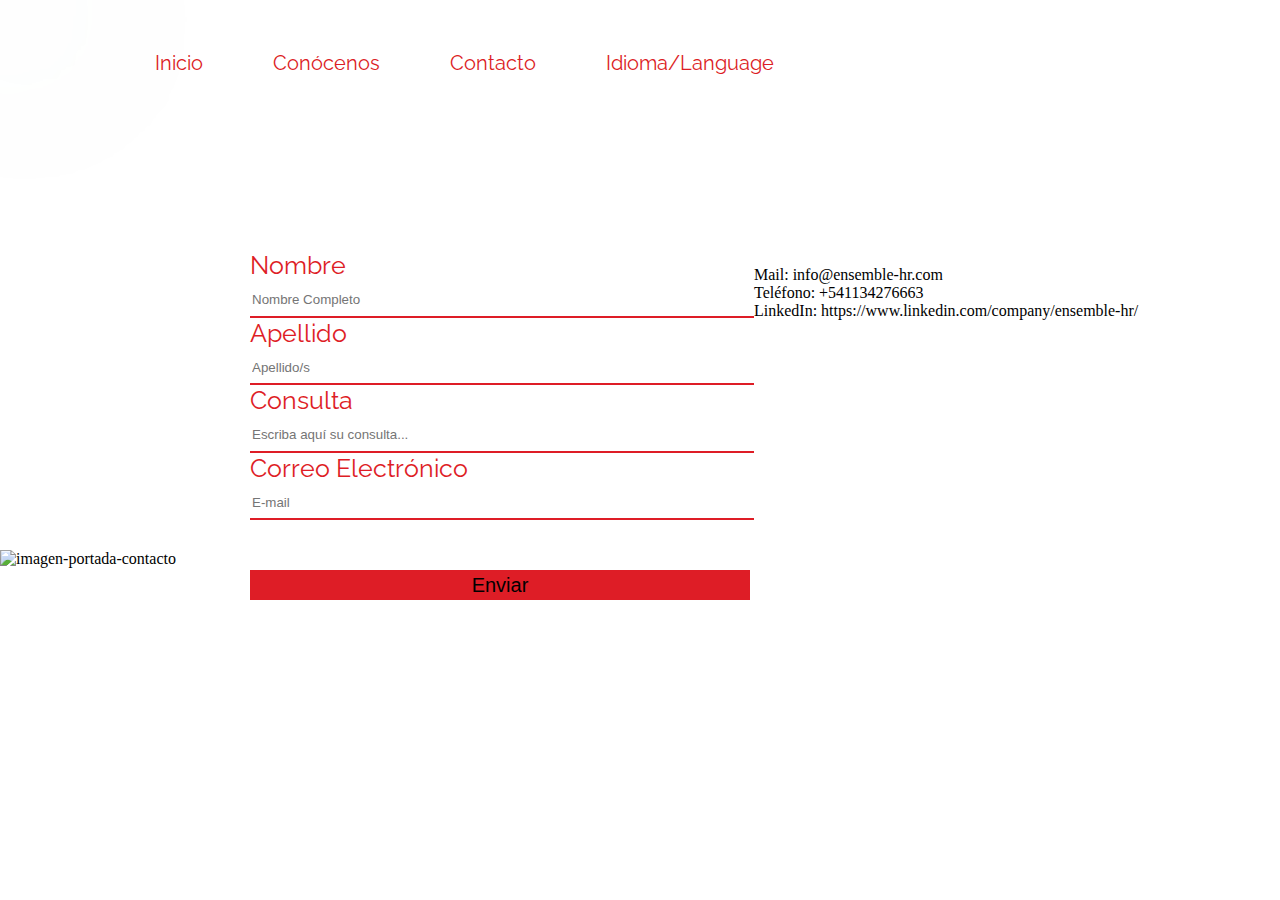
==== contacto.html @ 162b9da7 "Update contacto.html" ====
<!DOCTYPE html>

<html>
    <head> 
        <link href="styles.css" rel="stylesheet">
        <link rel="preconnect" href="https://fonts.gstatic.com">
<link href="https://fonts.googleapis.com/css2?family=Raleway:wght@600&display=swap" rel="stylesheet"> 
    </head>


<header id=top-nav-bar>
    <a id=isologotipo><img src="https://imgur.com/ofkkbMI.png" alt="isologotipo" width="120px" height="120px"></a>
    <ul id=nav-bar>
        <a class=links href="index.html" target="_self">Inicio</a>
        <a class=links href="conocenos.html" target="_self">Conócenos</a>
        <a class=links href="contacto.html" target="_self">Contacto</a>
        <a class=links id=language target="_self">Idioma/Language</a>
    </ul>
</header>

<body>
    <div id="container-contacto">
        <div id="encuesta">
            <form id="form" action="mailto:">
              <label for="nombre">Nombre</label><br>
              <input type="text" name="nombre" id="nombre" placeholder="Nombre Completo"><br>
              <label for="apellido">Apellido</label><br>
              <input type="text" name="apellido" id="apellido" placeholder="Apellido/s"><br>
              <label for="consulta">Consulta</label><br>
              <input type="text" name="consulta" id="consulta-form" placeholder="Escriba aquí su consulta..."><br>
              <label for="mail">Correo Electrónico</label><br>
              <input type="text" name="mail" id="mail" placeholder="E-mail"><br>
              <input type="submit" value="Enviar" id="submit-button">
            </form>
        </div>
        <div id="datos-contacto">
            <p>
                Mail: info@ensemble-hr.com <br>
                Teléfono: +541134276663 <br> 
                <i class="fab fa-linkedin"></i>LinkedIn: https://www.linkedin.com/company/ensemble-hr/

            </p>
        </div>
    </div>
    <img src="https://i.imgur.com/hgDX9d5.jpg" alt="imagen-portada-contacto" height=600px width=100%>
 
</body>

</html>
---- styles.css ----
#top-nav-bar {
   display: flex;
   flex-direction: row; 
   align-items: top;
   justify-content: stretch;
   width: 100vw;
   position: fixed;
   background-color: white;
   height: 110px;
}

#nav-bar {
    text-align: left;
    width: 100%;
    display: flex;
    flex-direction: row;
    justify-content: left;
}

.links {
    text-decoration: none;
    font-family: 'Raleway', sans-serif;
    font-size: 20px;
    color: #DC1D25;
    padding: 35px;
    transition-duration: 0.5s;
}

.links:hover {
    color: #2980b9;
}


#isologotipo img {
    transition-duration: 1.5s;
}

#isologotipo:hover img {
    -webkit-filter: blur(100px);
     filter: blur(100px);
  }

body {
    margin: 0px;
}

#main-title {
    display: flex;
    align-items: center;
    justify-content: center;
    height: 800px;
    width: 100%;
	background: linear-gradient(-45deg, #bdc3c7, #ecf0f1, #e74c3c, #c0392b);
	background-size: 400% 400%;
	animation: gradient 10s ease infinite;
}

@keyframes gradient {
	0% {
		background-position: 0% 50%;
	}
	50% {
		background-position: 100% 50%;
	}
	100% {
		background-position: 0% 50%;
	}
}

#banner-container{
    position: relative;
    display: flex;
    align-items: center;
    padding: 50px;
}

#info-conocenos-container {
    
    padding-top: 150px;
    width: 100%;
    height: 2500px;
    display: flex;
    flex-direction:column;
    align-items: center;
    justify-content: top;
    background: linear-gradient(-45deg, #ecf0f1, #bdc3c7, #2980b9, #3498db);
	background-size: 400% 400%;
	animation: gradient 10s ease infinite;
}

.titulo-conocenos {
    margin-top: 100px;
    font-size: 40px;
    color: white;
    font-family: 'Roboto', sans-serif;
}

#info-conocenos {
    padding: 25px;
    width:600px;
    font-family: 'Raleway', sans-serif;
    font-size: 20px;
    text-align: justify;
    word-spacing: 5px;
    line-height: 40px;
    background-color: white;
    border-radius: 2px 25px 25px 25px;
}

#mision-conocenos {
    padding: 25px;
    width: 900px;
    font-family: 'Raleway', sans-serif;
    font-size: 20px;
    text-align: justify;
    word-spacing: 5px;
    line-height: 40px;
    background-color: white;
    border-radius: 2px 25px 25px 25px;
}

#valores-conocenos {
    padding: 25px;
    width: 280px;
    font-family: 'Raleway', sans-serif;
    font-size: 20px;
    word-spacing: 5px;
    line-height: 40px;
    background-color: white;
    border-radius: 25px 2px 25px 2px;
}

#conclusion-conocenos {
    margin-top: 50px;
    display: flex;
    flex-direction: column;
    align-items: center; 
    justify-content: center;
}

#container-contacto {
    padding-top: 250px;
    display: flex;
    flex-direction: row;
}

#encuesta {
    font-size: 25px;
    font-family: 'Raleway', sans-serif;
    color: #DE1D26;
    display: flex;
    flex-direction: column;
    align-items: left;
    background-color: transparent;
    border: 10px  red;
    height: 300px;
    padding: 0px 0px 0px 250px;
}

input{
    width: 500px;
    height: 30px;
    border: none;
    border-bottom: 2px solid #DE1D26;
    background-color: transparent;
}

input:active{
    border: none;
    border-bottom: 2px solid #DE1D26;
    background-color: transparent;
}

#submit-button {
    margin-top: 50px;
    font-size: 20px;
    background-color: #DE1D26;
    border: thick;
    border-color: #DE1D26;
}
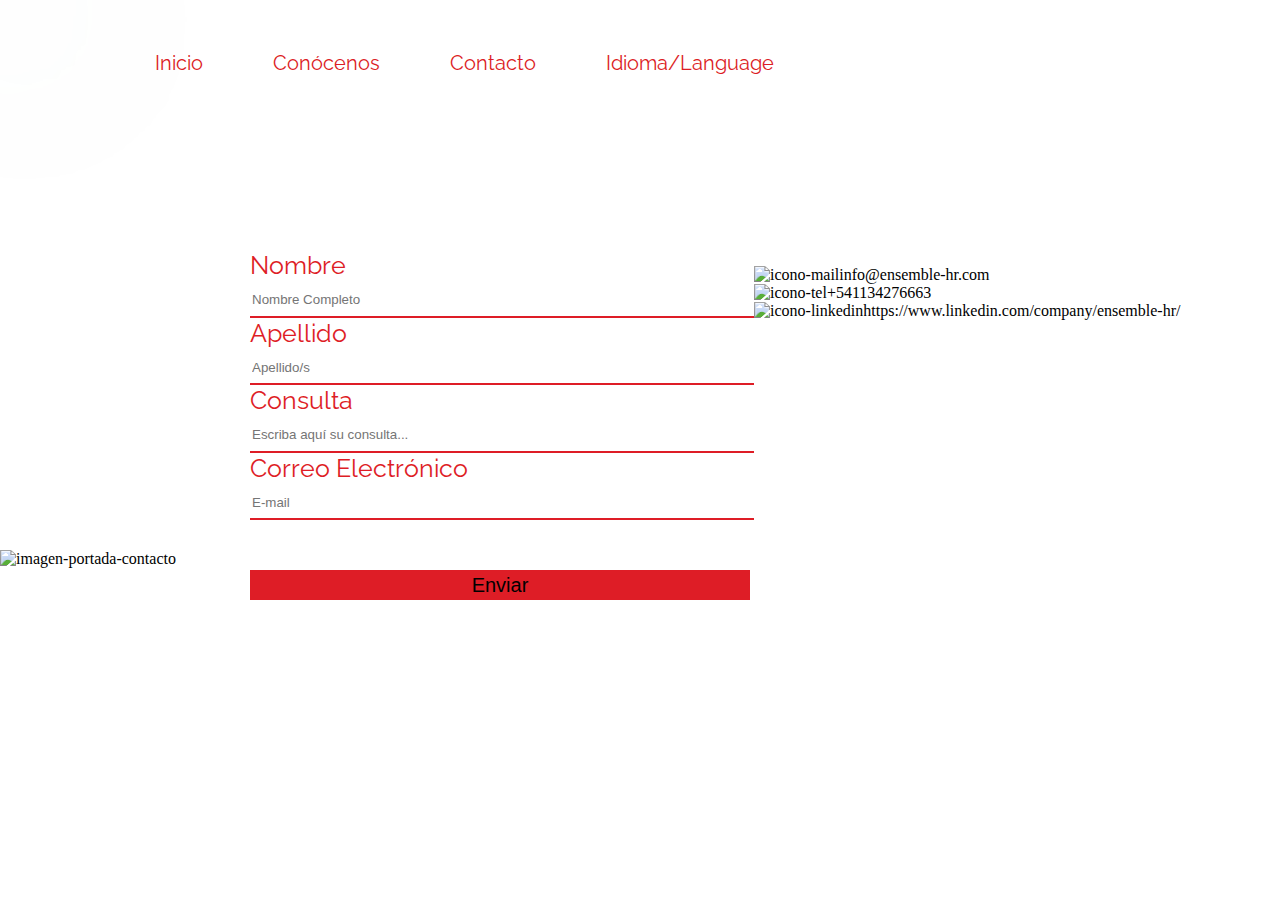
==== commit 2f0efce7: "Update contacto.html" ====
--- a/contacto.html
+++ b/contacto.html
@@ -35,9 +35,9 @@
         </div>
         <div id="datos-contacto">
             <p>
-                Mail: info@ensemble-hr.com <br>
-                Teléfono: +541134276663 <br> 
-                <i class="fab fa-linkedin"></i>LinkedIn: https://www.linkedin.com/company/ensemble-hr/
+                <img src="https://imgur.com/xnSYaEu.png" alt="icono-mail" width="50" height="50">info@ensemble-hr.com<br>
+                <img src="https://imgur.com/2wTkSBS.png" alt="icono-tel" width="50" height="50">+541134276663<br> 
+                <img src="https://imgur.com/usQCpYt.png" alt="icono-linkedin" width="50" height="50">https://www.linkedin.com/company/ensemble-hr/
 
             </p>
         </div>
@@ -47,3 +47,4 @@
 </body>
 
 </html>
+
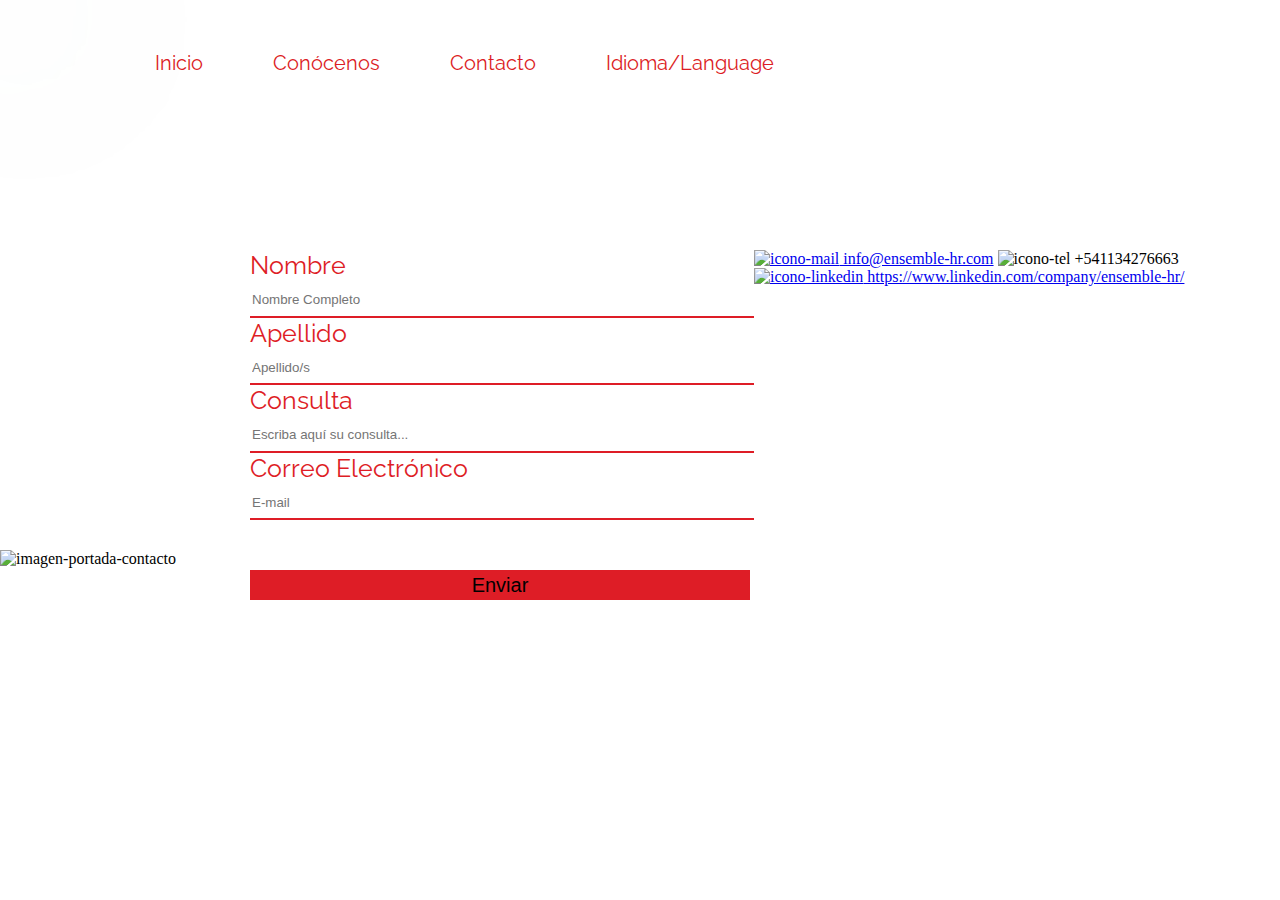
==== commit f29a83b3: "Update contacto.html" ====
--- a/contacto.html
+++ b/contacto.html
@@ -21,7 +21,7 @@
 <body>
     <div id="container-contacto">
         <div id="encuesta">
-            <form id="form" action="mailto:">
+            <form id="form" action="mailto:info@ensemble-hr.com">
               <label for="nombre">Nombre</label><br>
               <input type="text" name="nombre" id="nombre" placeholder="Nombre Completo"><br>
               <label for="apellido">Apellido</label><br>
@@ -34,15 +34,12 @@
             </form>
         </div>
         <div id="datos-contacto">
-            <p>
-                <img src="https://imgur.com/xnSYaEu.png" alt="icono-mail" width="50" height="50">info@ensemble-hr.com<br>
-                <img src="https://imgur.com/2wTkSBS.png" alt="icono-tel" width="50" height="50">+541134276663<br> 
-                <img src="https://imgur.com/usQCpYt.png" alt="icono-linkedin" width="50" height="50">https://www.linkedin.com/company/ensemble-hr/
-
-            </p>
+                <a class="links-contacto" href="mailto:info@ensemble-hr.com"><img src="https://imgur.com/xnSYaEu.png" alt="icono-mail" width="50" height="50"> info@ensemble-hr.com</a>
+                <a class="links-contacto"><img src="https://imgur.com/2wTkSBS.png" alt="icono-tel" width="50" height="40"> +541134276663</a>
+                <a class="links-contacto" href="https://www.linkedin.com/company/ensemble-hr/"><img src="https://imgur.com/usQCpYt.png" alt="icono-linkedin" width="65" height="65"> https://www.linkedin.com/company/ensemble-hr/</a>
         </div>
     </div>
-    <img src="https://i.imgur.com/hgDX9d5.jpg" alt="imagen-portada-contacto" height=600px width=100%>
+    <img src="https://i.imgur.com/hgDX9d5.jpg" alt="imagen-portada-contacto" id="imagen-portada-contacto" height=600px width=100%>
  
 </body>
 
